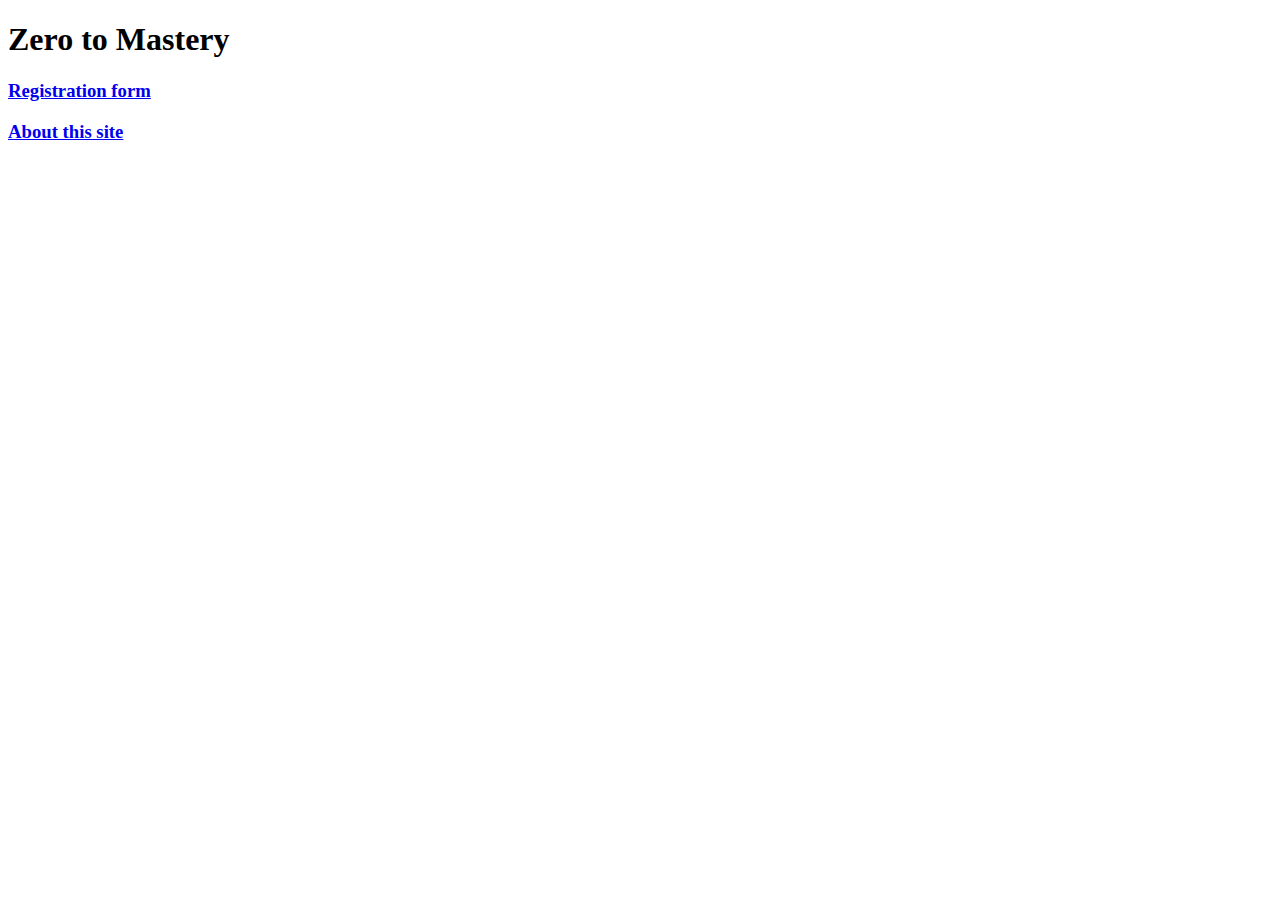
==== index.html @ 4983109c "Add files via upload" ====
<!DOCTYPE html>
<html lang="en">
<head>
    <meta charset="UTF-8">
    <meta name="viewport" content="width=device-width, initial-scale=1.0">
    <meta http-equiv="X-UA-Compatible" content="ie=edge">
    <title>Zero To Mastery</title>
</head>
<body>
    <h1>Zero to Mastery</h1>
    <a href="register.html"><h3>Registration form</h3></a>
    <a href="about.html"><h3>About this site</h3></a>
</body>
</html>
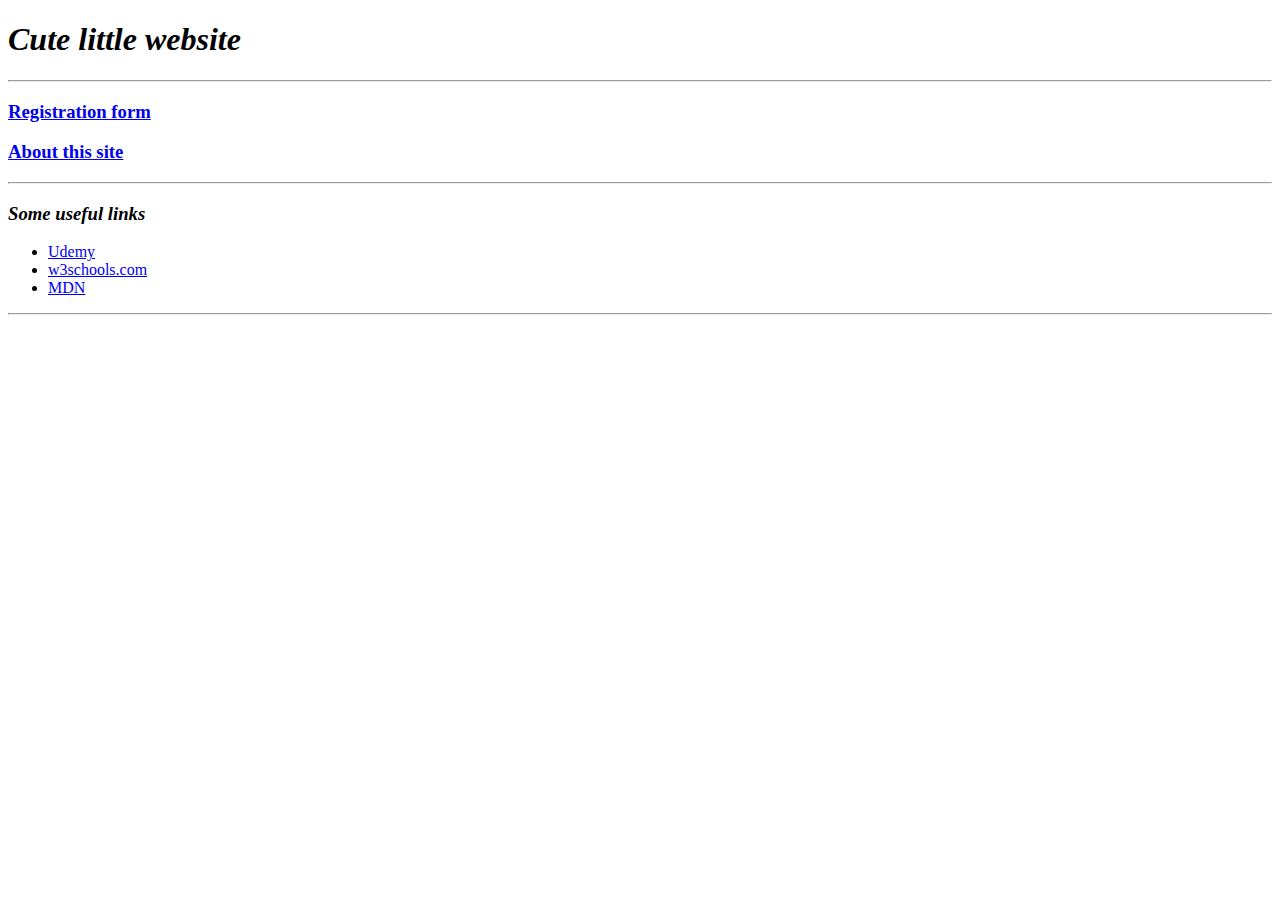
==== commit 35e8e4d3: "major update" ====
--- a/index.html
+++ b/index.html
@@ -4,11 +4,20 @@
     <meta charset="UTF-8">
     <meta name="viewport" content="width=device-width, initial-scale=1.0">
     <meta http-equiv="X-UA-Compatible" content="ie=edge">
-    <title>Zero To Mastery</title>
+    <title>Headgie's cute little minimalistic website</title>
 </head>
 <body>
-    <h1>Zero to Mastery</h1>
+    <h1><em>Cute little website</em></h1>
+    <hr>
     <a href="register.html"><h3>Registration form</h3></a>
     <a href="about.html"><h3>About this site</h3></a>
+    <hr>
+    <h3><em>Some useful links</em></h3>
+    <ul>
+        <li><a href="https://www.udemy.com/">Udemy</a></li>
+        <li><a href="https://www.w3schools.com/">w3schools.com</a></li>
+        <li><a href="https://developer.mozilla.org/ru/">MDN</a></li>
+    </ul>
+    <hr>
 </body>
 </html>